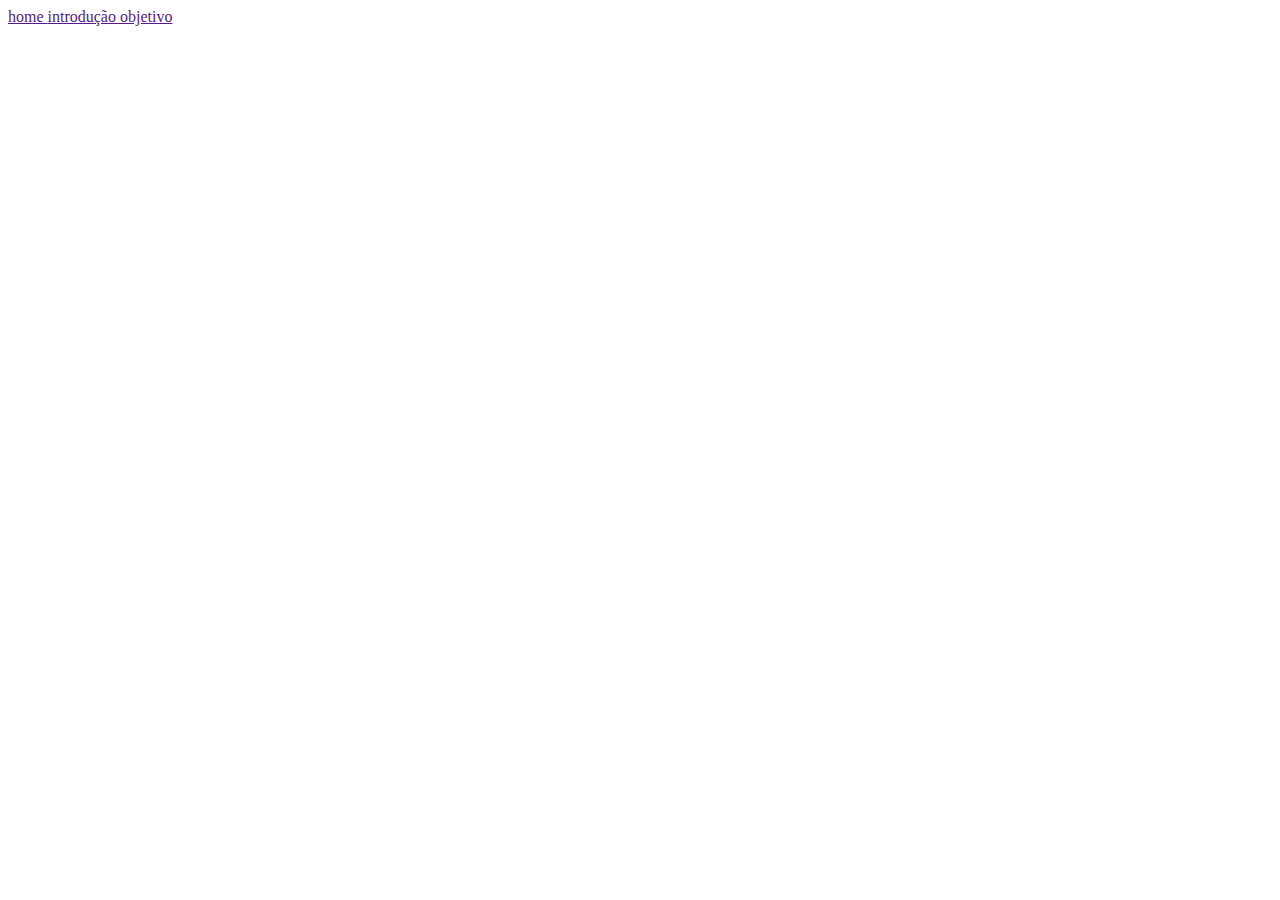
==== index.html @ 8444a847 "index.html" ====
<!DOCTYPE html>
<html lang="en">
<head>
    <meta charset="UTF-8">
    <meta name="viewport" content="width=device-width, initial-scale=1.0">
    <title>Trote solidario 2025</title>
    <link rel="stylesheet" href="css/styles.css"/>
</head>
<body>
    <header>
<nav> <!--barra de navegação (menu de opções)-->
    <div id="links-menu">
        <a href=""> home </a> 
        <a href="">introdução </a>
        <a href=""> objetivo </a>


    </div>


</nav>

    </header>
</body>
</html>
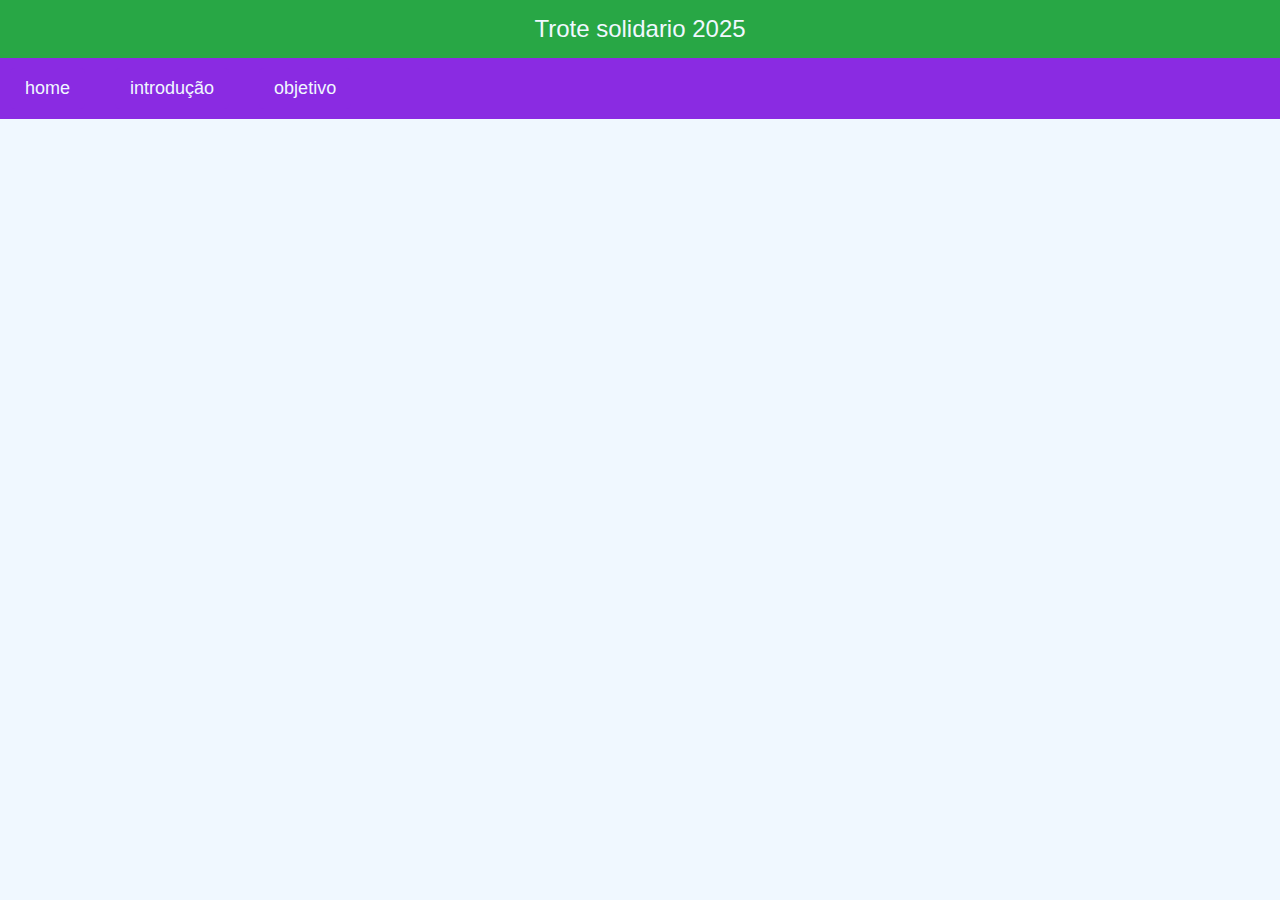
==== commit 8b0e0490: "index.html" ====
--- a/index.html
+++ b/index.html
@@ -4,10 +4,12 @@
     <meta charset="UTF-8">
     <meta name="viewport" content="width=device-width, initial-scale=1.0">
     <title>Trote solidario 2025</title>
-    <link rel="stylesheet" href="css/styles.css"/>
+    <link rel="stylesheet" href="styles.css"/>
 </head>
 <body>
-    <header>
+    <header> <!--cabeçalho da pagina-->
+        Trote solidario 2025
+    </header>
 <nav> <!--barra de navegação (menu de opções)-->
     <div id="links-menu">
         <a href=""> home </a> 
@@ -20,6 +22,6 @@
 
 </nav>
 
-    </header>
-</body>
+        
+    </body>
 </html>
--- a/styles.css
+++ b/styles.css
@@ -0,0 +1,46 @@
+body{
+
+font-family: Arial, Helvetica, sans-serif;
+margin: 0; /*espaçamento externo da pagina*/
+padding: 0%;/*espaçamento interno da pagina*/
+background-color: aliceblue;
+text-align: center;/*texto centralizado*/
+
+}
+header{
+
+background-color: #28a745;
+color: aliceblue;
+padding: 15px 0px;/*15px (espaçamento interno acima e abaixo) e 0px (espaçamento esquerda e a direita)*/
+font-size: 24px;
+}
+
+nav{background: blueviolet;
+padding: 10px;/*espaçamento interno d menu*/
+display: flex; /*flex boxing*/
+justify-content: space-between;/*espaço entre os elementos*/
+align-items: center;/*alinhamento vertical*/
+
+
+
+}
+
+
+#links-menu{
+    
+    display: flex;
+    gap: 30px; /*distancia entre os itens do menu*/
+}
+
+nav a {
+
+    color: aliceblue;
+    text-decoration: none;/*não decora os links (underline, etc...)*/
+    padding: 10px 15px; /*10px (acima e abaixo) 15px (esqurda direita)*/
+    font-size: 18px;    
+    background-color: blueviolet;
+    border-radius: 5px/*bordas arredondadas*/
+
+
+}
+
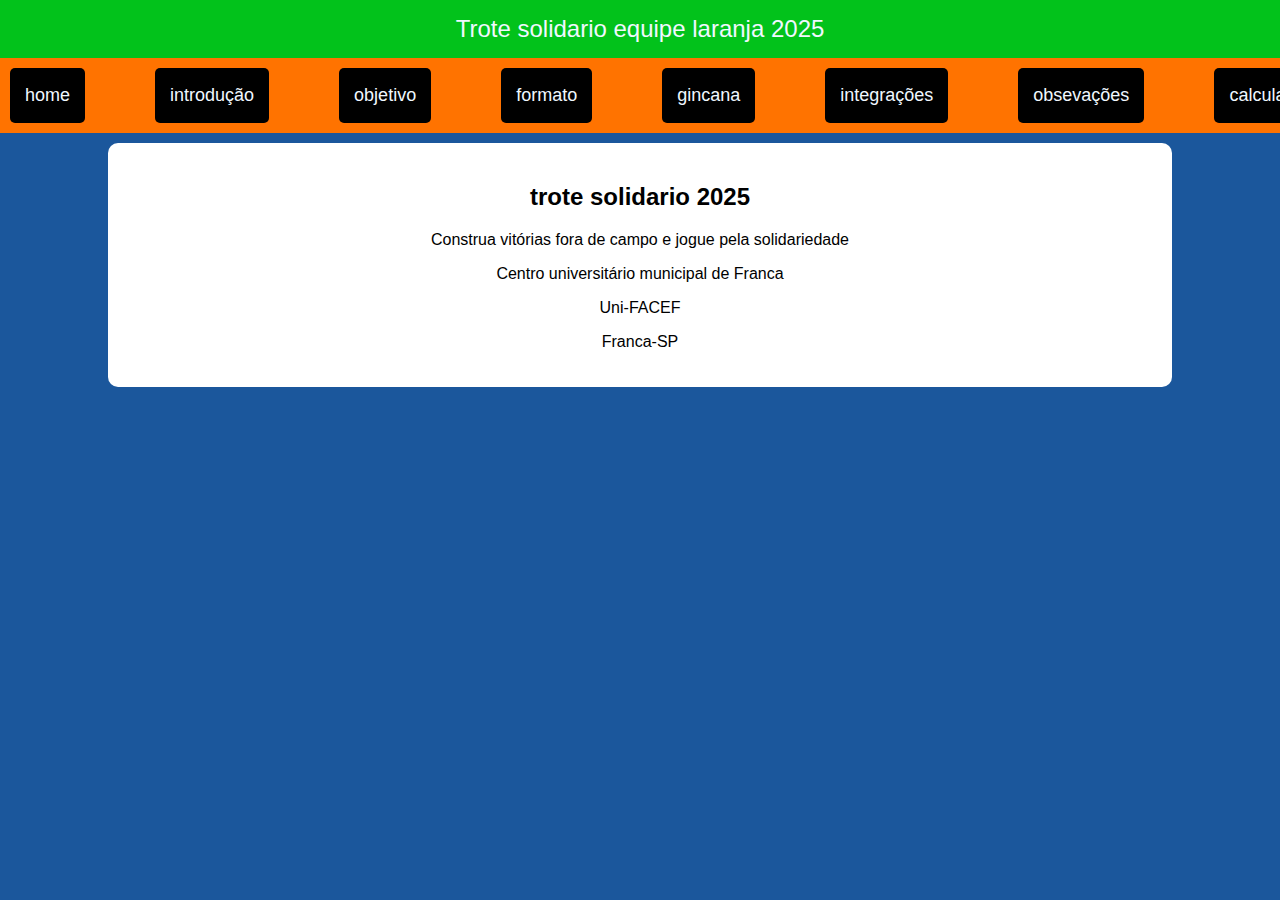
==== commit f81ba949: "index.html" ====
--- a/index.html
+++ b/index.html
@@ -1,26 +1,39 @@
 <!DOCTYPE html>
-<html lang="en">
+<html lang="pt-br">
 <head>
     <meta charset="UTF-8">
     <meta name="viewport" content="width=device-width, initial-scale=1.0">
-    <title>Trote solidario 2025</title>
+    <title>Trote solidario equipe 2025</title>
     <link rel="stylesheet" href="styles.css"/>
 </head>
 <body>
     <header> <!--cabeçalho da pagina-->
-        Trote solidario 2025
+        Trote solidario equipe laranja 2025
     </header>
 <nav> <!--barra de navegação (menu de opções)-->
     <div id="links-menu">
-        <a href=""> home </a> 
-        <a href="">introdução </a>
-        <a href=""> objetivo </a>
-
-
+        <a href="index.html"> home </a> 
+        <a href="introducao.html">introdução </a>
+        <a href="objetivo.html"> objetivo </a>
+        <a href="formato.html">  formato      </a>
+        <a href="gincana.html"> gincana     </a>
+        <a href="integracoes.html"> integrações </a> 
+        <a href="observacoes.html"> obsevações </a>
+        <a href="calculadoras.html"> calculadoras </a>
     </div>
 
+    <img src="images/trote.jpg" alt="trote solidario"/>
+</nav>
+<!--class podemos reutilizar o estilo, id não-->
+<!--id não pode ser reutilizado pois só podemos um elemento pot id-->
+<div class="container">
+<h2>trote solidario 2025</h2>
+<p>Construa vitórias fora de campo e jogue pela solidariedade    </p>
+<p> Centro universitário  municipal de Franca </p>
+<p> Uni-FACEF  </p>
+<p> Franca-SP  </p>
 
-</nav>
+</div>
 
         
     </body>
--- a/styles.css
+++ b/styles.css
@@ -2,20 +2,21 @@
 
 font-family: Arial, Helvetica, sans-serif;
 margin: 0; /*espaçamento externo da pagina*/
-padding: 0%;/*espaçamento interno da pagina*/
+padding: 0;/*espaçamento interno da pagina*/
 background-color: aliceblue;
 text-align: center;/*texto centralizado*/
+background-color: rgb(27, 87, 156);
 
 }
 header{
 
-background-color: #28a745;
+background-color: #02c21b;
 color: aliceblue;
 padding: 15px 0px;/*15px (espaçamento interno acima e abaixo) e 0px (espaçamento esquerda e a direita)*/
 font-size: 24px;
 }
 
-nav{background: blueviolet;
+nav{background-color:rgb(255, 115, 0) ;
 padding: 10px;/*espaçamento interno d menu*/
 display: flex; /*flex boxing*/
 justify-content: space-between;/*espaço entre os elementos*/
@@ -29,18 +30,43 @@
 #links-menu{
     
     display: flex;
-    gap: 30px; /*distancia entre os itens do menu*/
+    gap: 70px; /*distancia entre os itens do menu*/
 }
 
 nav a {
 
     color: aliceblue;
     text-decoration: none;/*não decora os links (underline, etc...)*/
-    padding: 10px 15px; /*10px (acima e abaixo) 15px (esqurda direita)*/
+    padding: 17px 15px; /*10px (acima e abaixo) 15px (esqurda direita)*/
     font-size: 18px;    
-    background-color: blueviolet;
+    background-color: black;
     border-radius: 5px/*bordas arredondadas*/
 
 
 }
 
+
+img{
+    width: 200px;
+    height: auto;
+    margin-right: 10px;
+    border-radius: 10px;
+}
+
+
+.container{
+width: 80%;
+background: white;
+border-radius: 10px ;
+/*espaçamento externo 20px acima e a baixo */
+/*espaçamento externo auto á direita e á esquerda*/
+margin: auto;
+padding: 20px;
+margin-top: 10px;
+
+
+
+}
+
+
+
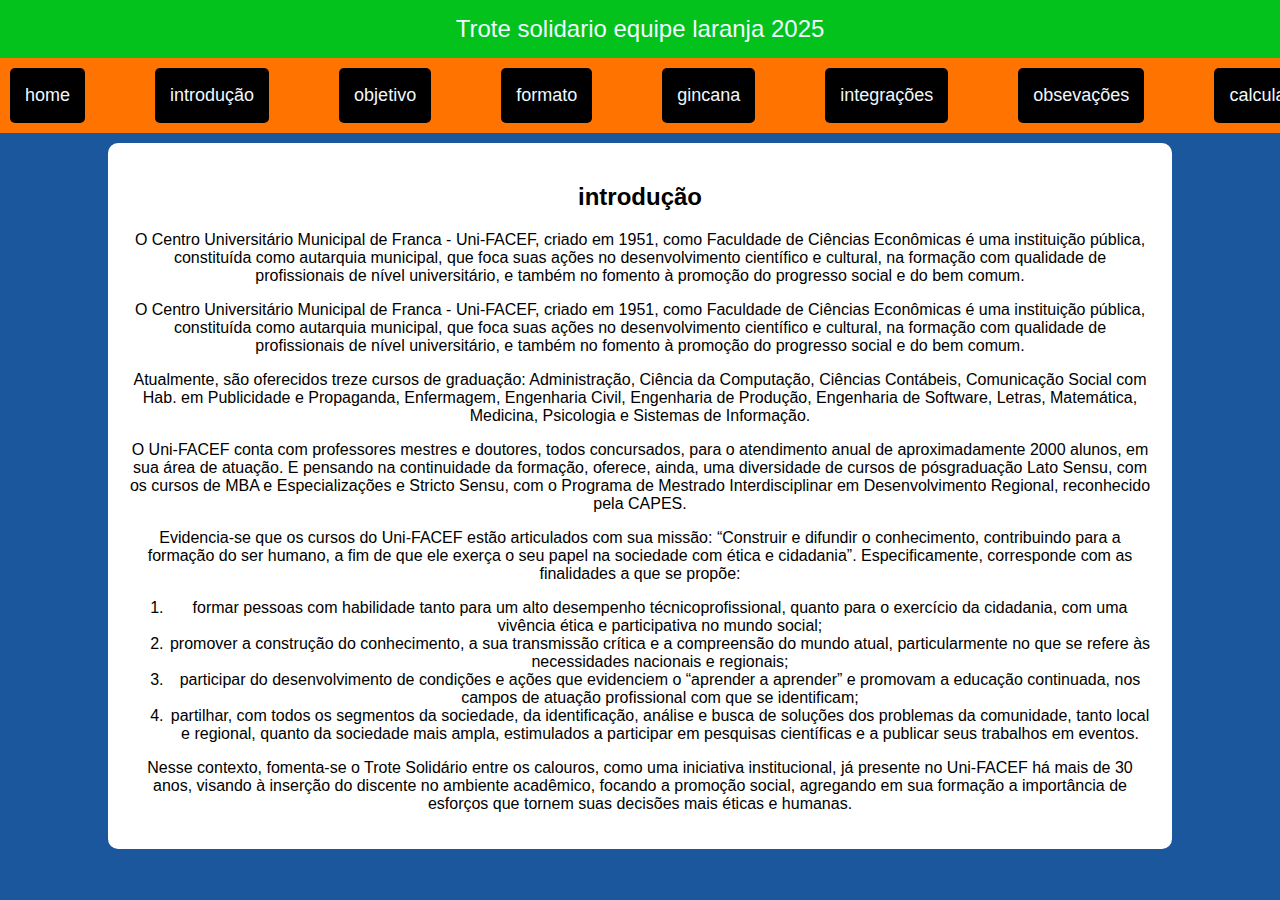
==== commit ad2171f6: "index.html" ====
--- a/index.html
+++ b/index.html
@@ -22,19 +22,77 @@
         <a href="calculadoras.html"> calculadoras </a>
     </div>
 
-    <img src="images/trote.jpg" alt="trote solidario"/>
+    <img src="pateta.jpg" alt="trote solidario"/>
 </nav>
 <!--class podemos reutilizar o estilo, id não-->
 <!--id não pode ser reutilizado pois só podemos um elemento pot id-->
 <div class="container">
-<h2>trote solidario 2025</h2>
-<p>Construa vitórias fora de campo e jogue pela solidariedade    </p>
-<p> Centro universitário  municipal de Franca </p>
-<p> Uni-FACEF  </p>
-<p> Franca-SP  </p>
+<h2>introdução</h2>
+<p> O Centro Universitário Municipal de Franca - Uni-FACEF, criado em 1951, como
+    Faculdade de Ciências Econômicas é uma instituição pública, constituída como autarquia
+    municipal, que foca suas ações no desenvolvimento científico e cultural, na formação com
+    qualidade de profissionais de nível universitário, e também no fomento à promoção do
+    progresso social e do bem comum.
+     </p>
+<p> O Centro Universitário Municipal de Franca - Uni-FACEF, criado em 1951, como
+    Faculdade de Ciências Econômicas é uma instituição pública, constituída como autarquia
+    municipal, que foca suas ações no desenvolvimento científico e cultural, na formação com
+    qualidade de profissionais de nível universitário, e também no fomento à promoção do
+    progresso social e do bem comum.
+     </p>
+<p> Atualmente, são oferecidos treze cursos de graduação: Administração, Ciência da
+    Computação, Ciências Contábeis, Comunicação Social com Hab. em Publicidade e
+    Propaganda, Enfermagem, Engenharia Civil, Engenharia de Produção, Engenharia de
+    Software, Letras, Matemática, Medicina, Psicologia e Sistemas de Informação.
+    </p>
+<p> O Uni-FACEF conta com professores mestres e doutores, todos concursados, para
+    o atendimento anual de aproximadamente 2000 alunos, em sua área de atuação. E
+    pensando na continuidade da formação, oferece, ainda, uma diversidade de cursos de pósgraduação Lato Sensu, com os cursos de MBA e Especializações e Stricto Sensu, com o
+    Programa de Mestrado Interdisciplinar em Desenvolvimento Regional, reconhecido pela
+    CAPES.
+      </p>
+<p> Evidencia-se que os cursos do Uni-FACEF estão articulados com sua missão:
+    “Construir e difundir o conhecimento, contribuindo para a formação do ser humano,
+    a fim de que ele exerça o seu papel na sociedade com ética e cidadania”.
+    Especificamente, corresponde com as finalidades a que se propõe:
+    </p>
 
+    <p>
+    
+   
+        <ol><!--ordered list-->
+    <li><!-- list item-->
+        formar pessoas com habilidade tanto para um alto desempenho técnicoprofissional, quanto para o exercício da cidadania, com uma vivência ética e
+        participativa no mundo social;
+    </li>
+     <li>
+        promover a construção do conhecimento, a sua transmissão crítica e a
+    compreensão do mundo atual, particularmente no que se refere às necessidades
+    nacionais e regionais;
+     </li>
+    <li>
+        participar do desenvolvimento de condições e ações que evidenciem o “aprender a
+    aprender” e promovam a educação continuada, nos campos de atuação profissional
+    com que se identificam;
+     </li>
+     <li>
+        partilhar, com todos os segmentos da sociedade, da identificação, análise e busca
+    de soluções dos problemas da comunidade, tanto local e regional, quanto da
+    sociedade mais ampla, estimulados a participar em pesquisas científicas e a
+    publicar seus trabalhos em eventos.
+            </li>
+     </ol>
+    </p>
+    <p>
+        Nesse contexto, fomenta-se o Trote Solidário entre os calouros, como uma iniciativa
+institucional, já presente no Uni-FACEF há mais de 30 anos, visando à inserção do
+discente no ambiente acadêmico, focando a promoção social, agregando em sua formação
+a importância de esforços que tornem suas decisões mais éticas e humanas. 
+
+    </p>
 </div>
 
         
     </body>
 </html>
+
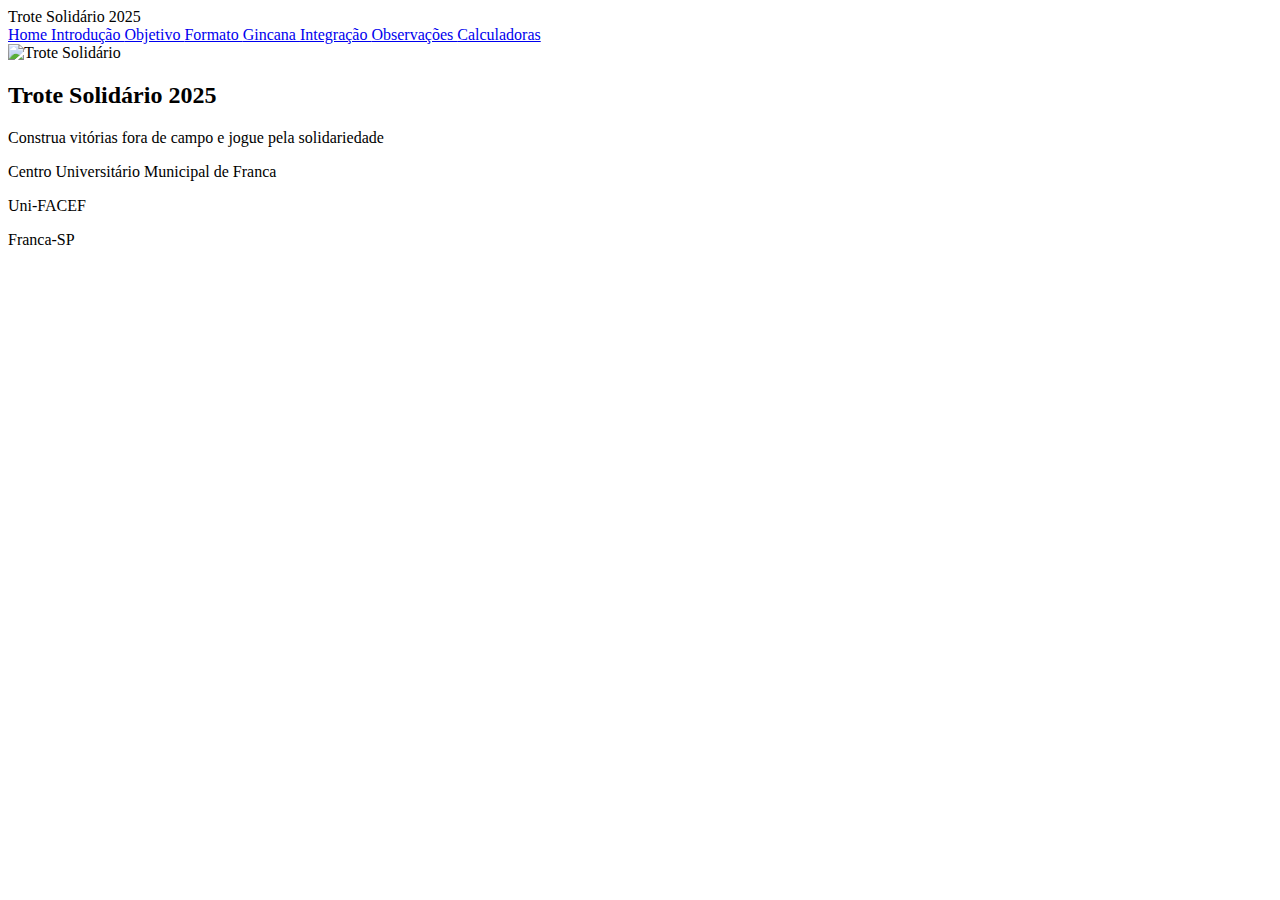
==== commit 9d282177: "index.html" ====
--- a/index.html
+++ b/index.html
@@ -1,98 +1,36 @@
 <!DOCTYPE html>
 <html lang="pt-br">
-<head>
-    <meta charset="UTF-8">
-    <meta name="viewport" content="width=device-width, initial-scale=1.0">
-    <title>Trote solidario equipe 2025</title>
-    <link rel="stylesheet" href="styles.css"/>
-</head>
-<body>
-    <header> <!--cabeçalho da pagina-->
-        Trote solidario equipe laranja 2025
-    </header>
-<nav> <!--barra de navegação (menu de opções)-->
-    <div id="links-menu">
-        <a href="index.html"> home </a> 
-        <a href="introducao.html">introdução </a>
-        <a href="objetivo.html"> objetivo </a>
-        <a href="formato.html">  formato      </a>
-        <a href="gincana.html"> gincana     </a>
-        <a href="integracoes.html"> integrações </a> 
-        <a href="observacoes.html"> obsevações </a>
-        <a href="calculadoras.html"> calculadoras </a>
-    </div>
-
-    <img src="pateta.jpg" alt="trote solidario"/>
-</nav>
-<!--class podemos reutilizar o estilo, id não-->
-<!--id não pode ser reutilizado pois só podemos um elemento pot id-->
-<div class="container">
-<h2>introdução</h2>
-<p> O Centro Universitário Municipal de Franca - Uni-FACEF, criado em 1951, como
-    Faculdade de Ciências Econômicas é uma instituição pública, constituída como autarquia
-    municipal, que foca suas ações no desenvolvimento científico e cultural, na formação com
-    qualidade de profissionais de nível universitário, e também no fomento à promoção do
-    progresso social e do bem comum.
-     </p>
-<p> O Centro Universitário Municipal de Franca - Uni-FACEF, criado em 1951, como
-    Faculdade de Ciências Econômicas é uma instituição pública, constituída como autarquia
-    municipal, que foca suas ações no desenvolvimento científico e cultural, na formação com
-    qualidade de profissionais de nível universitário, e também no fomento à promoção do
-    progresso social e do bem comum.
-     </p>
-<p> Atualmente, são oferecidos treze cursos de graduação: Administração, Ciência da
-    Computação, Ciências Contábeis, Comunicação Social com Hab. em Publicidade e
-    Propaganda, Enfermagem, Engenharia Civil, Engenharia de Produção, Engenharia de
-    Software, Letras, Matemática, Medicina, Psicologia e Sistemas de Informação.
-    </p>
-<p> O Uni-FACEF conta com professores mestres e doutores, todos concursados, para
-    o atendimento anual de aproximadamente 2000 alunos, em sua área de atuação. E
-    pensando na continuidade da formação, oferece, ainda, uma diversidade de cursos de pósgraduação Lato Sensu, com os cursos de MBA e Especializações e Stricto Sensu, com o
-    Programa de Mestrado Interdisciplinar em Desenvolvimento Regional, reconhecido pela
-    CAPES.
-      </p>
-<p> Evidencia-se que os cursos do Uni-FACEF estão articulados com sua missão:
-    “Construir e difundir o conhecimento, contribuindo para a formação do ser humano,
-    a fim de que ele exerça o seu papel na sociedade com ética e cidadania”.
-    Especificamente, corresponde com as finalidades a que se propõe:
-    </p>
-
-    <p>
-    
-   
-        <ol><!--ordered list-->
-    <li><!-- list item-->
-        formar pessoas com habilidade tanto para um alto desempenho técnicoprofissional, quanto para o exercício da cidadania, com uma vivência ética e
-        participativa no mundo social;
-    </li>
-     <li>
-        promover a construção do conhecimento, a sua transmissão crítica e a
-    compreensão do mundo atual, particularmente no que se refere às necessidades
-    nacionais e regionais;
-     </li>
-    <li>
-        participar do desenvolvimento de condições e ações que evidenciem o “aprender a
-    aprender” e promovam a educação continuada, nos campos de atuação profissional
-    com que se identificam;
-     </li>
-     <li>
-        partilhar, com todos os segmentos da sociedade, da identificação, análise e busca
-    de soluções dos problemas da comunidade, tanto local e regional, quanto da
-    sociedade mais ampla, estimulados a participar em pesquisas científicas e a
-    publicar seus trabalhos em eventos.
-            </li>
-     </ol>
-    </p>
-    <p>
-        Nesse contexto, fomenta-se o Trote Solidário entre os calouros, como uma iniciativa
-institucional, já presente no Uni-FACEF há mais de 30 anos, visando à inserção do
-discente no ambiente acadêmico, focando a promoção social, agregando em sua formação
-a importância de esforços que tornem suas decisões mais éticas e humanas. 
-
-    </p>
-</div>
-
-        
+    <head>
+        <meta charset="UTF-8">
+        <meta name="viewport" content="width=device-width, initial-scale=1.0">
+        <title>Trote Solidário - 2025</title>
+        <link rel="stylesheet" href="css/styles.css"/>
+    </head>
+    <body>
+        <header> <!-- cabeçalho do corpo da página -->
+            Trote Solidário 2025
+        </header>
+        <nav> <!-- barra de navegação (menu de opções) -->
+            <div id="links-menu">
+                <a href="index.html"> Home </a>
+                <a href="introducao.html"> Introdução </a>
+                <a href="objetivo.html"> Objetivo </a>
+                <a href="formato.html"> Formato </a>
+                <a href="gincana.html"> Gincana </a>
+                <a href="integracao.html"> Integração </a>
+                <a href="observacoes.html"> Observações </a>
+                <a href="calculadoras.html"> Calculadoras </a>
+            </div>
+            <img src="images/trote.jpg" alt="Trote Solidário"/>
+        </nav>
+        <!-- class podemos reutilizar o estilho, id não -->
+<!-- id não pode ser reutilizado pois só temos um elemento por id -->
+        <div class="container">
+            <h2> Trote Solidário 2025 </h2>
+            <p> Construa vitórias fora de campo e jogue pela solidariedade </p>
+            <p> Centro Universitário Municipal de Franca</p>
+            <p> Uni-FACEF </p>
+            <p> Franca-SP </p>
+        </div>
     </body>
 </html>
-
